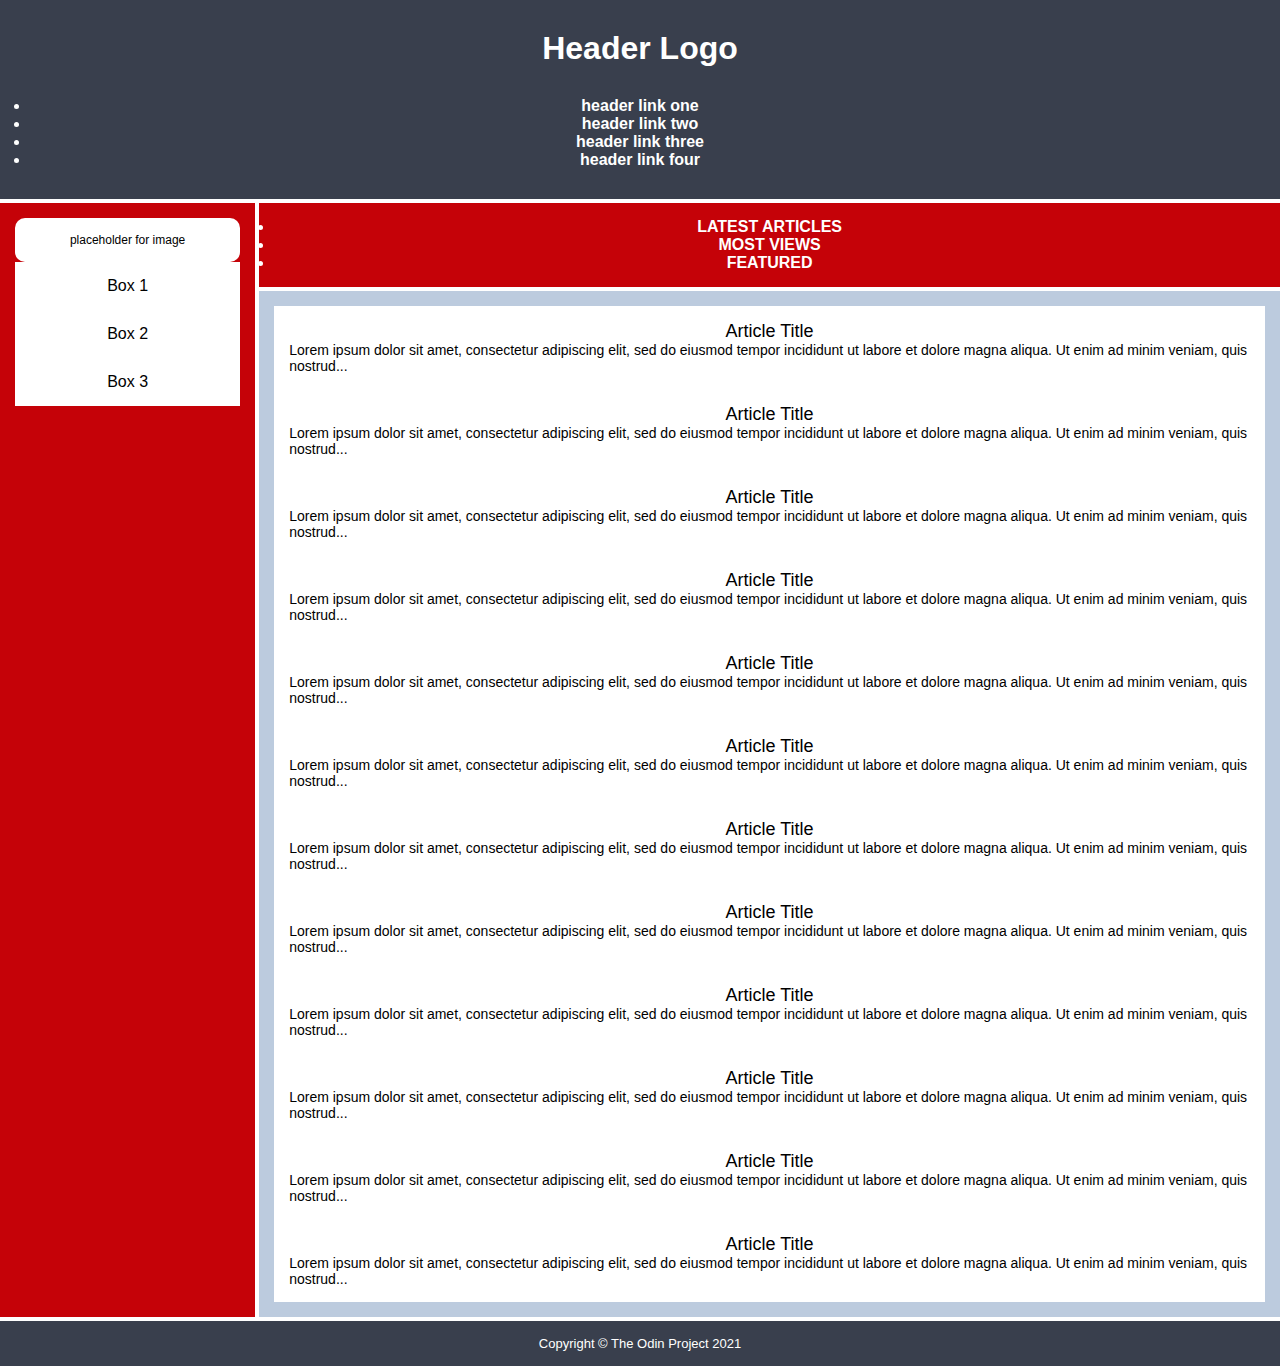
==== grid-practice-3/index.html @ dcc315ca "Fix overall formatting of page" ====
<!DOCTYPE html>
<html lang="en">
    <head>
        <meta charset="UTF-8" />
        <meta http-equiv="X-UA-Compatible" content="IE=edge" />
        <meta name="viewport" content="width=device-width, initial-scale=1.0" />
        <title>Holy Grail Mockup</title>
        <link rel="stylesheet" href="style.css" />
    </head>
    <body>
        <div class="container">
            <div class="header">
                <div class="logo">Header Logo</div>
                <div class="menu">
                    <ul>
                        <li>header link one</li>
                        <li>header link two</li>
                        <li>header link three</li>
                        <li>header link four</li>
                    </ul>
                </div>
            </div>

            <div class="sidebar">
                <div class="photo">
                    <p>placeholder for image</p>
                </div>
                <div class="side-content">Box 1</div>
                <div class="side-content">Box 2</div>
                <div class="side-content">Box 3</div>
            </div>

            <div class="nav">
                <ul>
                    <li>Latest Articles</li>
                    <li>Most Views</li>
                    <li>Featured</li>
                </ul>
            </div>

            <div class="article">
                <div class="card">
                    <p class="title">Article Title</p>
                    <p>
                        Lorem ipsum dolor sit amet, consectetur adipiscing elit,
                        sed do eiusmod tempor incididunt ut labore et dolore
                        magna aliqua. Ut enim ad minim veniam, quis nostrud...
                    </p>
                </div>
                <div class="card">
                    <p class="title">Article Title</p>
                    <p>
                        Lorem ipsum dolor sit amet, consectetur adipiscing elit,
                        sed do eiusmod tempor incididunt ut labore et dolore
                        magna aliqua. Ut enim ad minim veniam, quis nostrud...
                    </p>
                </div>
                <div class="card">
                    <p class="title">Article Title</p>
                    <p>
                        Lorem ipsum dolor sit amet, consectetur adipiscing elit,
                        sed do eiusmod tempor incididunt ut labore et dolore
                        magna aliqua. Ut enim ad minim veniam, quis nostrud...
                    </p>
                </div>
                <div class="card">
                    <p class="title">Article Title</p>
                    <p>
                        Lorem ipsum dolor sit amet, consectetur adipiscing elit,
                        sed do eiusmod tempor incididunt ut labore et dolore
                        magna aliqua. Ut enim ad minim veniam, quis nostrud...
                    </p>
                </div>
                <div class="card">
                    <p class="title">Article Title</p>
                    <p>
                        Lorem ipsum dolor sit amet, consectetur adipiscing elit,
                        sed do eiusmod tempor incididunt ut labore et dolore
                        magna aliqua. Ut enim ad minim veniam, quis nostrud...
                    </p>
                </div>
                <div class="card">
                    <p class="title">Article Title</p>
                    <p>
                        Lorem ipsum dolor sit amet, consectetur adipiscing elit,
                        sed do eiusmod tempor incididunt ut labore et dolore
                        magna aliqua. Ut enim ad minim veniam, quis nostrud...
                    </p>
                </div>
                <div class="card">
                    <p class="title">Article Title</p>
                    <p>
                        Lorem ipsum dolor sit amet, consectetur adipiscing elit,
                        sed do eiusmod tempor incididunt ut labore et dolore
                        magna aliqua. Ut enim ad minim veniam, quis nostrud...
                    </p>
                </div>
                <div class="card">
                    <p class="title">Article Title</p>
                    <p>
                        Lorem ipsum dolor sit amet, consectetur adipiscing elit,
                        sed do eiusmod tempor incididunt ut labore et dolore
                        magna aliqua. Ut enim ad minim veniam, quis nostrud...
                    </p>
                </div>
                <div class="card">
                    <p class="title">Article Title</p>
                    <p>
                        Lorem ipsum dolor sit amet, consectetur adipiscing elit,
                        sed do eiusmod tempor incididunt ut labore et dolore
                        magna aliqua. Ut enim ad minim veniam, quis nostrud...
                    </p>
                </div>
                <div class="card">
                    <p class="title">Article Title</p>
                    <p>
                        Lorem ipsum dolor sit amet, consectetur adipiscing elit,
                        sed do eiusmod tempor incididunt ut labore et dolore
                        magna aliqua. Ut enim ad minim veniam, quis nostrud...
                    </p>
                </div>
                <div class="card">
                    <p class="title">Article Title</p>
                    <p>
                        Lorem ipsum dolor sit amet, consectetur adipiscing elit,
                        sed do eiusmod tempor incididunt ut labore et dolore
                        magna aliqua. Ut enim ad minim veniam, quis nostrud...
                    </p>
                </div>
                <div class="card">
                    <p class="title">Article Title</p>
                    <p>
                        Lorem ipsum dolor sit amet, consectetur adipiscing elit,
                        sed do eiusmod tempor incididunt ut labore et dolore
                        magna aliqua. Ut enim ad minim veniam, quis nostrud...
                    </p>
                </div>
            </div>

            <div class="footer">
                <p>Copyright © The Odin Project 2021</p>
            </div>
        </div>
    </body>
</html>
---- grid-practice-3/style.css ----
* {
    margin: 0;
    padding: 0;
}

.container {
    text-align: center;
    height: 100vh;
    height: 100dvh;
    width: 100vw;
    width: 100dvw;
    display: grid;
    grid-template-columns: 1fr 4fr;
    grid-template-rows: 2fr 1fr 10fr 1fr;
    gap: 4px;
}

.container div {
    padding: 15px;
    font-size: 32px;
    font-family: Helvetica;
    font-weight: bold;
    color: white;
}

.header {
    background-color: #393f4d;
    grid-column: 1/3;
    grid-row: 1/2;
}

.menu ul,
.menu li {
    font-size: 16px;
}

.sidebar {
    background-color: #c50208;
    grid-column: 1/2;
    grid-row: 2/4;
}

.sidebar .photo {
    background-color: white;
    color: black;
    font-size: 12px;
    font-weight: normal;
    border-radius: 10px;
}

.sidebar .side-content {
    background-color: white;
    color: black;
    font-size: 16px;
    font-weight: normal;
}

.nav {
    background-color: #c50208;
    grid-column: 2/3;
    grid-row: 2/3;
}

.nav ul li {
    font-size: 16px;
    text-transform: uppercase;
}

.article {
    background-color: #bccbde;
    grid-column: 2/3;
    grid-row: 3/4;
}

.article p {
    font-size: 18px;
    font-family: sans-serif;
    color: white;
    text-align: left;
}

.article .card {
    background-color: #ffffff;
    color: black;
    text-align: center;
}

.card p {
    color: black;
    font-weight: normal;
    font-size: 14px;
}

.card .title {
    font-size: 18px;
    text-align: center;
}

.footer {
    background-color: #393f4d;
    grid-column: 1/3;
    grid-row: 4/5;
}

.footer p {
    font-size: 13px;
    font-weight: normal;
}
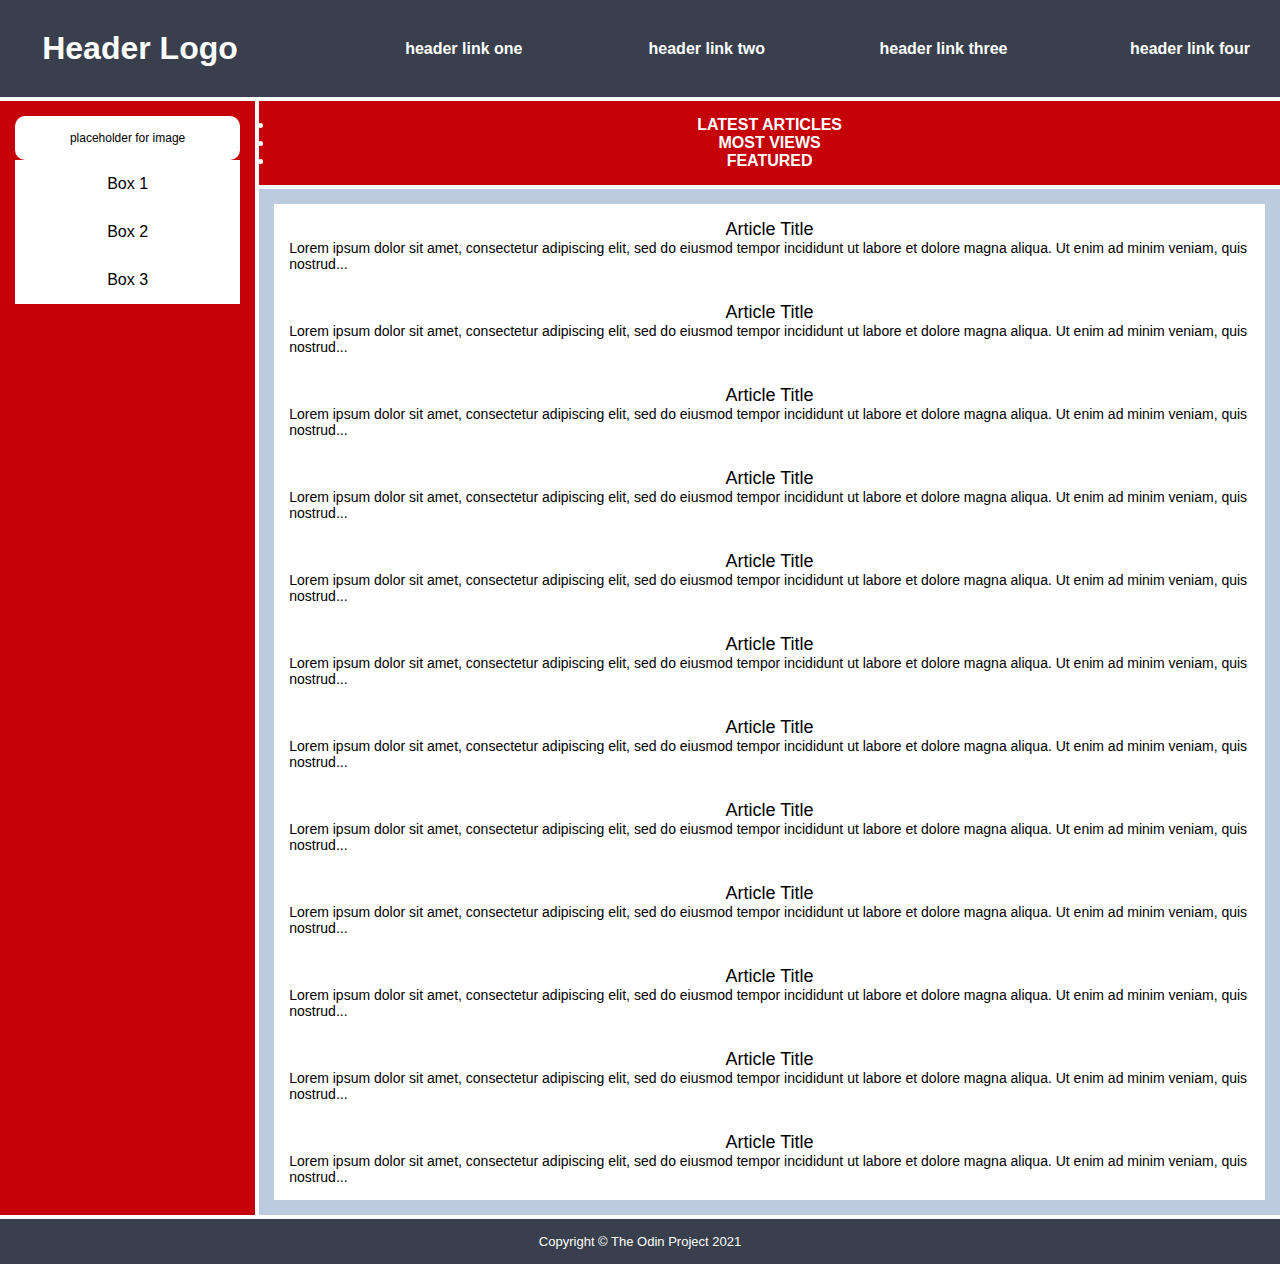
==== commit 819055fa: "Style header and header lists" ====
--- a/grid-practice-3/index.html
+++ b/grid-practice-3/index.html
@@ -12,7 +12,7 @@
             <div class="header">
                 <div class="logo">Header Logo</div>
                 <div class="menu">
-                    <ul>
+                    <ul class="header-ul">
                         <li>header link one</li>
                         <li>header link two</li>
                         <li>header link three</li>
--- a/grid-practice-3/style.css
+++ b/grid-practice-3/style.css
@@ -27,6 +27,18 @@
     background-color: #393f4d;
     grid-column: 1/3;
     grid-row: 1/2;
+    display: grid;
+    grid-template-columns: 1fr 4fr;
+    justify-content: space-between;
+    align-items: center;
+}
+
+.header-ul {
+    display: grid;
+    grid-template-columns: 1fr 1fr 1fr 1fr;
+    grid-template-rows: 1fr;
+    list-style: none;
+    text-align: right;
 }
 
 .menu ul,
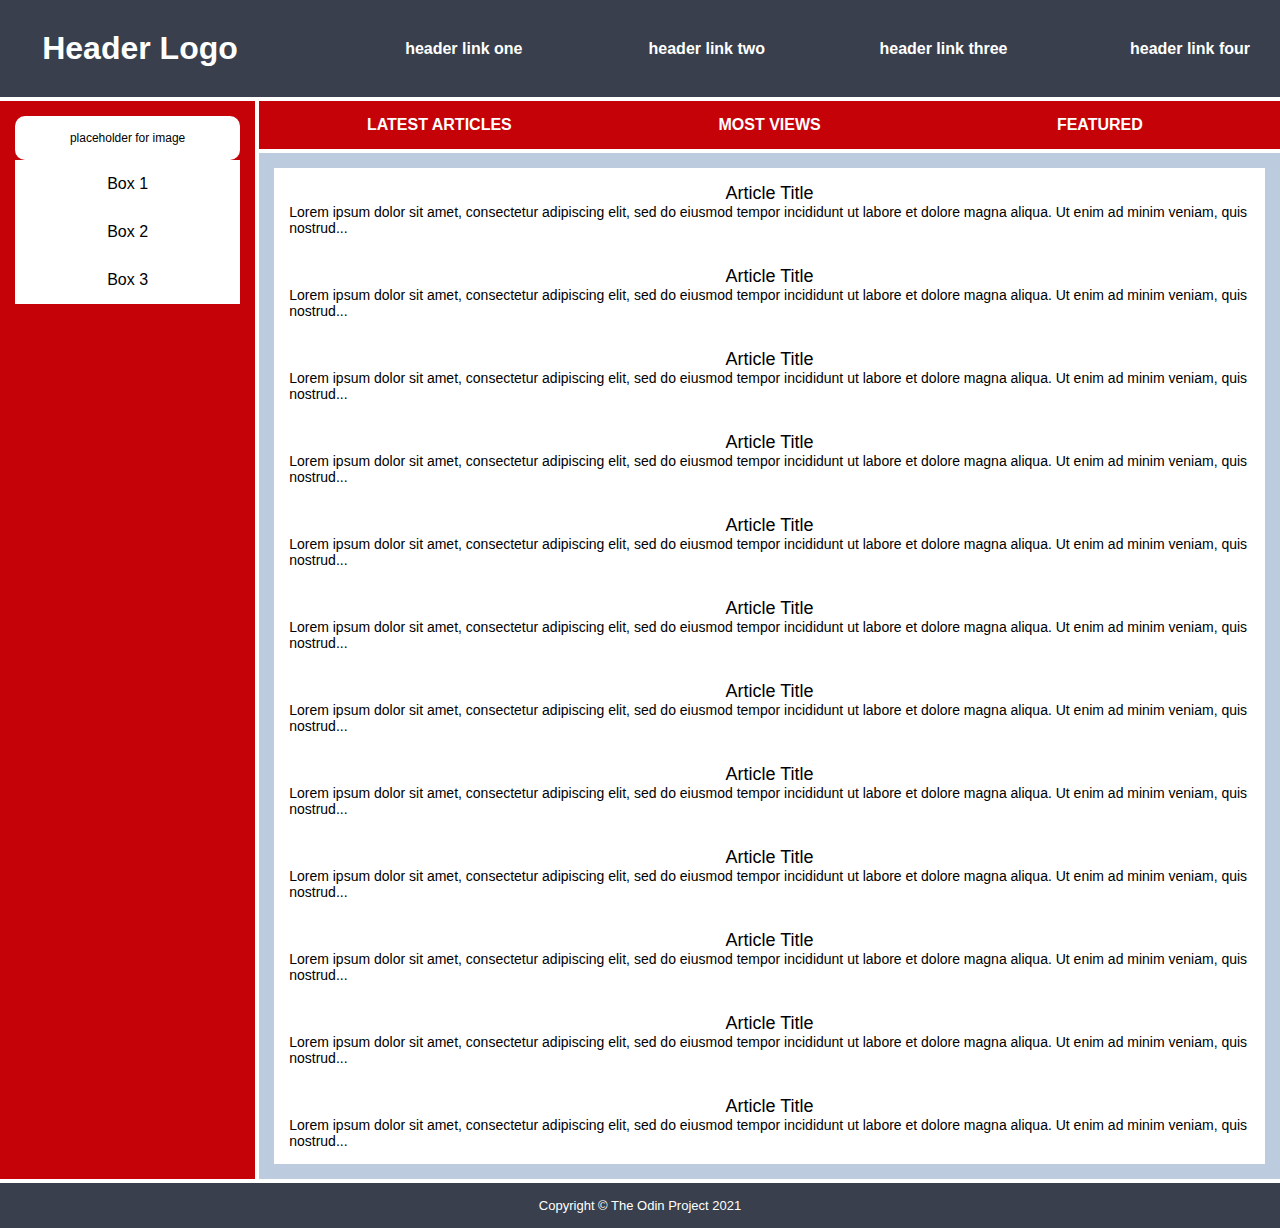
==== commit 0cf8e2df: "Add grid and styling to nav" ====
--- a/grid-practice-3/index.html
+++ b/grid-practice-3/index.html
@@ -31,7 +31,7 @@
             </div>
 
             <div class="nav">
-                <ul>
+                <ul class="nav-ul">
                     <li>Latest Articles</li>
                     <li>Most Views</li>
                     <li>Featured</li>
--- a/grid-practice-3/style.css
+++ b/grid-practice-3/style.css
@@ -39,6 +39,14 @@
     grid-template-rows: 1fr;
     list-style: none;
     text-align: right;
+}
+
+.nav-ul {
+    display: grid;
+    grid-template-columns: 1fr 1fr 1fr;
+    grid-template-rows: 1fr;
+    list-style: none;
+    text-align: center;
 }
 
 .menu ul,
